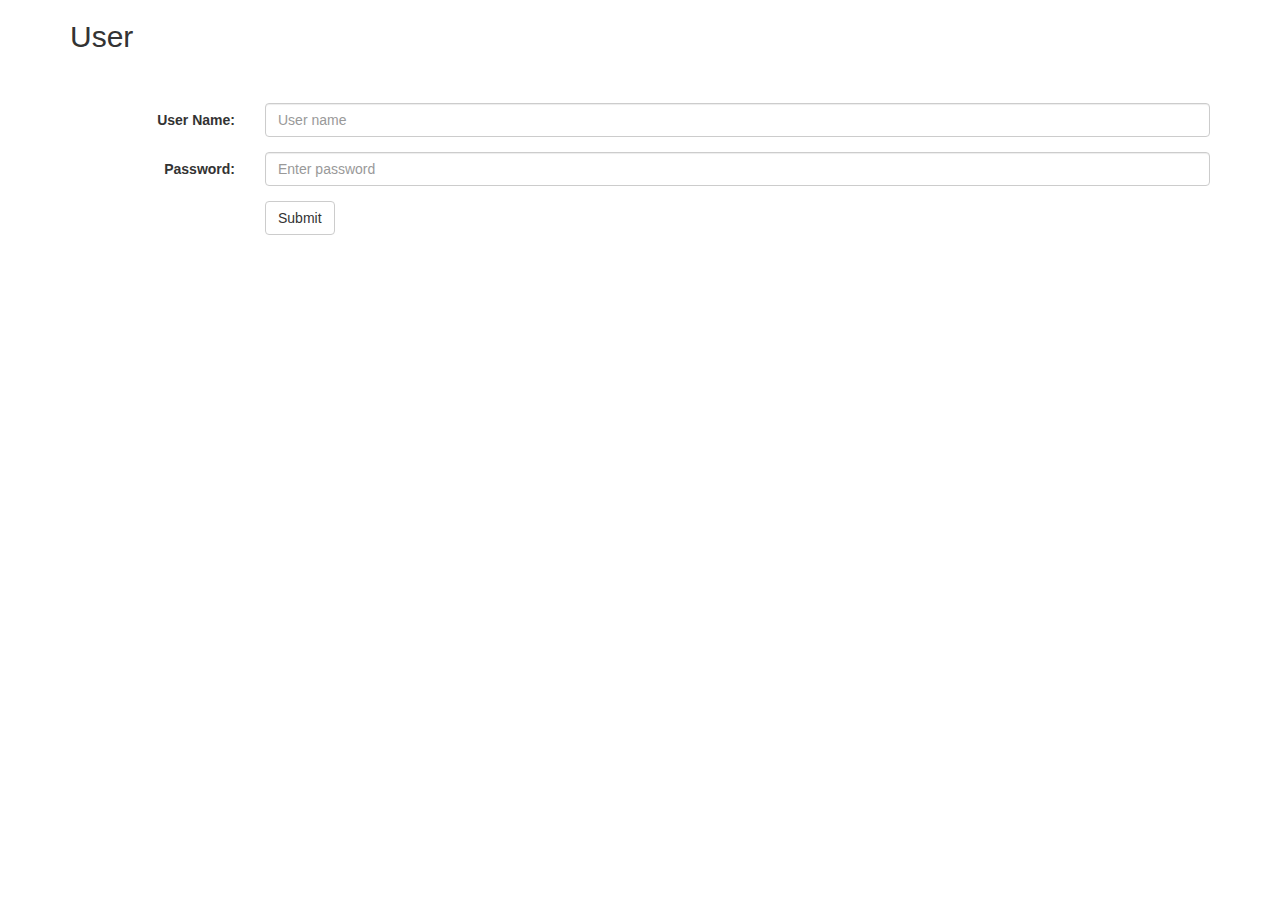
==== src/main/resources/static/login.html @ 009e1f42 "fixed index.html" ====
<!DOCTYPE html>
<html lang="en">
<head>
    <title>Bootstrap Example</title>
    <meta charset="utf-8">
    <meta name="viewport" content="width=device-width, initial-scale=1">
    <link rel="stylesheet" href="https://maxcdn.bootstrapcdn.com/bootstrap/3.3.7/css/bootstrap.min.css">
    <script src="https://ajax.googleapis.com/ajax/libs/jquery/3.2.1/jquery.min.js"></script>
    <script src="https://maxcdn.bootstrapcdn.com/bootstrap/3.3.7/js/bootstrap.min.js"></script>

</head>
<link rel="stylesheet" href="css/custom.css">
<body>

<div class="container">

    <h2 class="loginHeader">User</h2>
    <form class="form-horizontal" action="/login" method="post">
        <div class="form-group">
            <label class="control-label col-sm-2" for="username">User Name:</label>
            <div class="col-sm-10">
                <input type="text" class="form-control" id="username" placeholder="User name" name="username">
            </div>
        </div>
        <div class="form-group">
            <label class="control-label col-sm-2" for="password">Password:</label>
            <div class="col-sm-10">
                <input type="password" class="form-control" id="password" placeholder="Enter password" name="password">
            </div>
        </div>
        <div class="form-group">
            <div class="col-sm-offset-2 col-sm-10">
                <button type="submit" class="btn btn-default">Submit</button>
            </div>
        </div>
    </form>
</div>

</body>
</html>
---- src/main/resources/static/css/custom.css ----
.form-container {
  margin-bottom: 0;
  margin-left: 260px;
  margin-top: 100px;
  padding-bottom: 24px;
  padding-left: 141px;
  padding-right: 14px;
  width: 560px;
}


.body{
  font-family: "Lucida Console";
}


.page-header .actions .btn {
  margin-top: 10px;
  font-size: 17px;
  font-family: monospace;
  background-color: transparent;
  border: none;
  outline: none;
}

.page-header {
  margin: 0;
  background: seagreen;
  border-radius: 8px;
}

.page-header .logo {
  color: #b1b1b1;
  font-family: cursive;
  font-size: 28px;
  margin-bottom: 77px;
  text-align: center;
}

.page-footer {
  height: 60px;
  background-color: #e7e7e7;
  margin-top: 62px;
  border-radius: 8px;
}

.footer-content {
  color: seagreen;
  font-family: cursive;
  font-size: 20px;
  padding-top: 1px;
  text-align: center;
}

.loginHeader{
  margin-bottom: 50px;
}
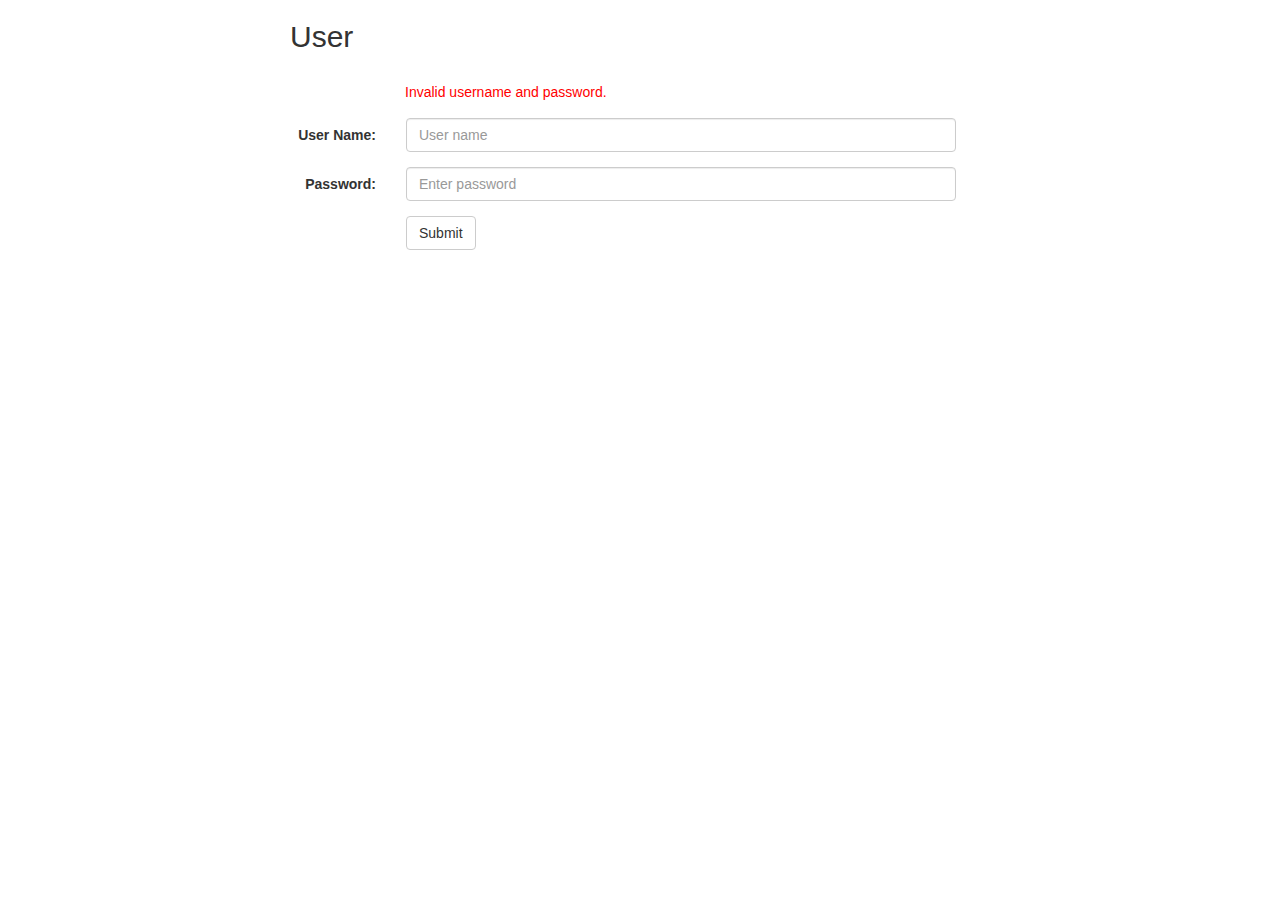
==== commit 9e8a8be0: "added login.html" ====
--- a/src/main/resources/static/login.html
+++ b/src/main/resources/static/login.html
@@ -1,23 +1,31 @@
 <!DOCTYPE html>
-<html lang="en">
+<html lang="en" xmlns:tiles="http://www.thymeleaf.org" xmlns:th="http://www.w3.org/1999/xhtml">
 <head>
     <title>Bootstrap Example</title>
     <meta charset="utf-8">
     <meta name="viewport" content="width=device-width, initial-scale=1">
+    <link rel="stylesheet" href="css/custom.css">
     <link rel="stylesheet" href="https://maxcdn.bootstrapcdn.com/bootstrap/3.3.7/css/bootstrap.min.css">
     <script src="https://ajax.googleapis.com/ajax/libs/jquery/3.2.1/jquery.min.js"></script>
     <script src="https://maxcdn.bootstrapcdn.com/bootstrap/3.3.7/js/bootstrap.min.js"></script>
+    <link rel="stylesheet" href="css/custom.css">
+</head>
 
-</head>
-<link rel="stylesheet" href="css/custom.css">
 <body>
 
-<div class="container">
+<div class="customContainer" tiles:fragment="content">
 
     <h2 class="loginHeader">User</h2>
-    <form class="form-horizontal" action="/login" method="post">
+
+    <form class="form-horizontal" th:action="@{/login}" method="post" class="form-container">
+
         <div class="form-group">
+            <div th:if="${param.error}" class="error">
+                Invalid username and password.
+            </div>
+
             <label class="control-label col-sm-2" for="username">User Name:</label>
+
             <div class="col-sm-10">
                 <input type="text" class="form-control" id="username" placeholder="User name" name="username">
             </div>
--- a/src/main/resources/static/css/custom.css
+++ b/src/main/resources/static/css/custom.css
@@ -8,11 +8,9 @@
   width: 560px;
 }
 
-
-.body{
+.body {
   font-family: "Lucida Console";
 }
-
 
 .page-header .actions .btn {
   margin-top: 10px;
@@ -52,10 +50,23 @@
   text-align: center;
 }
 
-.loginHeader{
-  margin-bottom: 50px;
+.loginHeader {
+  margin-bottom: 29px;
+}
+
+.loginContainer {
+  width: 560px;
+}
+
+.customContainer {
+  margin-left: 290px;
+  width: 666px;
+}
+
+.error {
+  color: red;
+  margin-bottom: 16px;
+  margin-left: 130px;
 }
 
 
-
-
--- a/src/main/resources/static/css/custom.css
+++ b/src/main/resources/static/css/custom.css
@@ -8,11 +8,9 @@
   width: 560px;
 }
 
-
-.body{
+.body {
   font-family: "Lucida Console";
 }
-
 
 .page-header .actions .btn {
   margin-top: 10px;
@@ -52,10 +50,23 @@
   text-align: center;
 }
 
-.loginHeader{
-  margin-bottom: 50px;
+.loginHeader {
+  margin-bottom: 29px;
+}
+
+.loginContainer {
+  width: 560px;
+}
+
+.customContainer {
+  margin-left: 290px;
+  width: 666px;
+}
+
+.error {
+  color: red;
+  margin-bottom: 16px;
+  margin-left: 130px;
 }
 
 
-
-
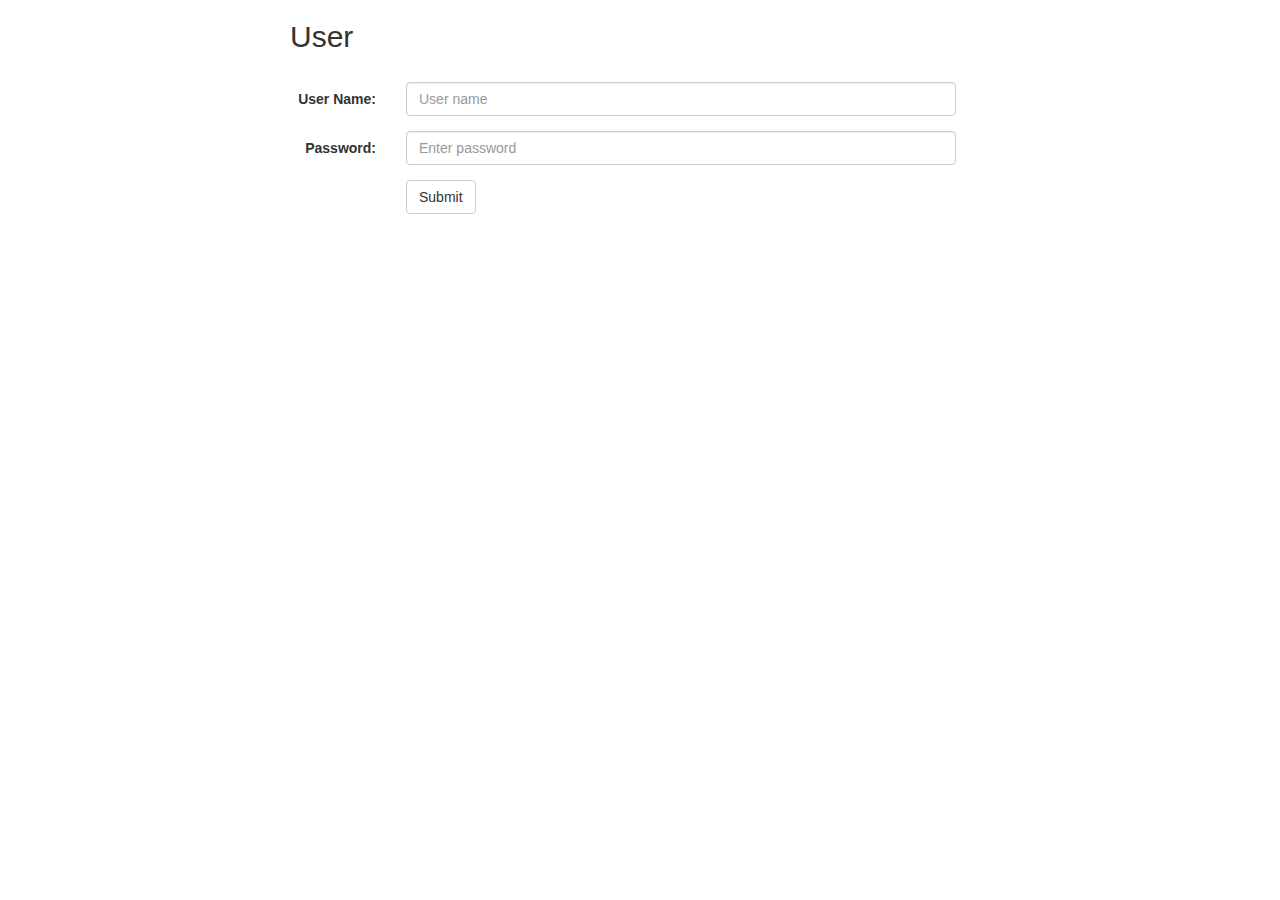
==== commit 78fe22f8: "added logout refactoring" ====
--- a/src/main/resources/static/login.html
+++ b/src/main/resources/static/login.html
@@ -8,6 +8,7 @@
     <link rel="stylesheet" href="https://maxcdn.bootstrapcdn.com/bootstrap/3.3.7/css/bootstrap.min.css">
     <script src="https://ajax.googleapis.com/ajax/libs/jquery/3.2.1/jquery.min.js"></script>
     <script src="https://maxcdn.bootstrapcdn.com/bootstrap/3.3.7/js/bootstrap.min.js"></script>
+
     <link rel="stylesheet" href="css/custom.css">
 </head>
 
@@ -20,10 +21,6 @@
     <form class="form-horizontal" th:action="@{/login}" method="post" class="form-container">
 
         <div class="form-group">
-            <div th:if="${param.error}" class="error">
-                Invalid username and password.
-            </div>
-
             <label class="control-label col-sm-2" for="username">User Name:</label>
 
             <div class="col-sm-10">
--- a/src/main/resources/static/css/custom.css
+++ b/src/main/resources/static/css/custom.css
@@ -1,72 +1,73 @@
 .form-container {
-  margin-bottom: 0;
-  margin-left: 260px;
-  margin-top: 100px;
-  padding-bottom: 24px;
-  padding-left: 141px;
-  padding-right: 14px;
-  width: 560px;
+    margin-bottom: 0;
+    margin-left: 260px;
+    margin-top: 100px;
+    padding-bottom: 24px;
+    padding-left: 141px;
+    padding-right: 14px;
+    width: 560px;
 }
 
 .body {
-  font-family: "Lucida Console";
+    font-family: "Lucida Console";
 }
 
 .page-header .actions .btn {
-  margin-top: 10px;
-  font-size: 17px;
-  font-family: monospace;
-  background-color: transparent;
-  border: none;
-  outline: none;
+    margin-top: 10px;
+    font-size: 17px;
+    font-family: monospace;
+    background-color: transparent;
+    border: none;
+    outline: none;
 }
 
 .page-header {
-  margin: 0;
-  background: seagreen;
-  border-radius: 8px;
+    margin: 0;
+    background: seagreen;
+    border-radius: 8px;
 }
 
 .page-header .logo {
-  color: #b1b1b1;
-  font-family: cursive;
-  font-size: 28px;
-  margin-bottom: 77px;
-  text-align: center;
+    color: #b1b1b1;
+    font-family: cursive;
+    font-size: 28px;
+    margin-bottom: 77px;
+    text-align: center;
 }
 
 .page-footer {
-  height: 60px;
-  background-color: #e7e7e7;
-  margin-top: 62px;
-  border-radius: 8px;
+    height: 60px;
+    background-color: #e7e7e7;
+    margin-top: 62px;
+    border-radius: 8px;
 }
 
 .footer-content {
-  color: seagreen;
-  font-family: cursive;
-  font-size: 20px;
-  padding-top: 1px;
-  text-align: center;
+    color: seagreen;
+    font-family: cursive;
+    font-size: 20px;
+    padding-top: 1px;
+    text-align: center;
 }
 
 .loginHeader {
-  margin-bottom: 29px;
+    margin-bottom: 29px;
 }
 
 .loginContainer {
-  width: 560px;
+    width: 560px;
 }
 
 .customContainer {
-  margin-left: 290px;
-  width: 666px;
+    margin-left: 290px;
+    width: 666px;
 }
 
-.error {
-  color: red;
-  margin-bottom: 16px;
-  margin-left: 130px;
-}
-
-
+.logout {
+    font-family: monospace;
+    color: #b1b1b1;
+    font-size: 20px;
+    margin-top: -121px;
+    padding: 16px;
+    text-align: right;
+}--- a/src/main/resources/static/css/custom.css
+++ b/src/main/resources/static/css/custom.css
@@ -1,72 +1,73 @@
 .form-container {
-  margin-bottom: 0;
-  margin-left: 260px;
-  margin-top: 100px;
-  padding-bottom: 24px;
-  padding-left: 141px;
-  padding-right: 14px;
-  width: 560px;
+    margin-bottom: 0;
+    margin-left: 260px;
+    margin-top: 100px;
+    padding-bottom: 24px;
+    padding-left: 141px;
+    padding-right: 14px;
+    width: 560px;
 }
 
 .body {
-  font-family: "Lucida Console";
+    font-family: "Lucida Console";
 }
 
 .page-header .actions .btn {
-  margin-top: 10px;
-  font-size: 17px;
-  font-family: monospace;
-  background-color: transparent;
-  border: none;
-  outline: none;
+    margin-top: 10px;
+    font-size: 17px;
+    font-family: monospace;
+    background-color: transparent;
+    border: none;
+    outline: none;
 }
 
 .page-header {
-  margin: 0;
-  background: seagreen;
-  border-radius: 8px;
+    margin: 0;
+    background: seagreen;
+    border-radius: 8px;
 }
 
 .page-header .logo {
-  color: #b1b1b1;
-  font-family: cursive;
-  font-size: 28px;
-  margin-bottom: 77px;
-  text-align: center;
+    color: #b1b1b1;
+    font-family: cursive;
+    font-size: 28px;
+    margin-bottom: 77px;
+    text-align: center;
 }
 
 .page-footer {
-  height: 60px;
-  background-color: #e7e7e7;
-  margin-top: 62px;
-  border-radius: 8px;
+    height: 60px;
+    background-color: #e7e7e7;
+    margin-top: 62px;
+    border-radius: 8px;
 }
 
 .footer-content {
-  color: seagreen;
-  font-family: cursive;
-  font-size: 20px;
-  padding-top: 1px;
-  text-align: center;
+    color: seagreen;
+    font-family: cursive;
+    font-size: 20px;
+    padding-top: 1px;
+    text-align: center;
 }
 
 .loginHeader {
-  margin-bottom: 29px;
+    margin-bottom: 29px;
 }
 
 .loginContainer {
-  width: 560px;
+    width: 560px;
 }
 
 .customContainer {
-  margin-left: 290px;
-  width: 666px;
+    margin-left: 290px;
+    width: 666px;
 }
 
-.error {
-  color: red;
-  margin-bottom: 16px;
-  margin-left: 130px;
-}
-
-
+.logout {
+    font-family: monospace;
+    color: #b1b1b1;
+    font-size: 20px;
+    margin-top: -121px;
+    padding: 16px;
+    text-align: right;
+}